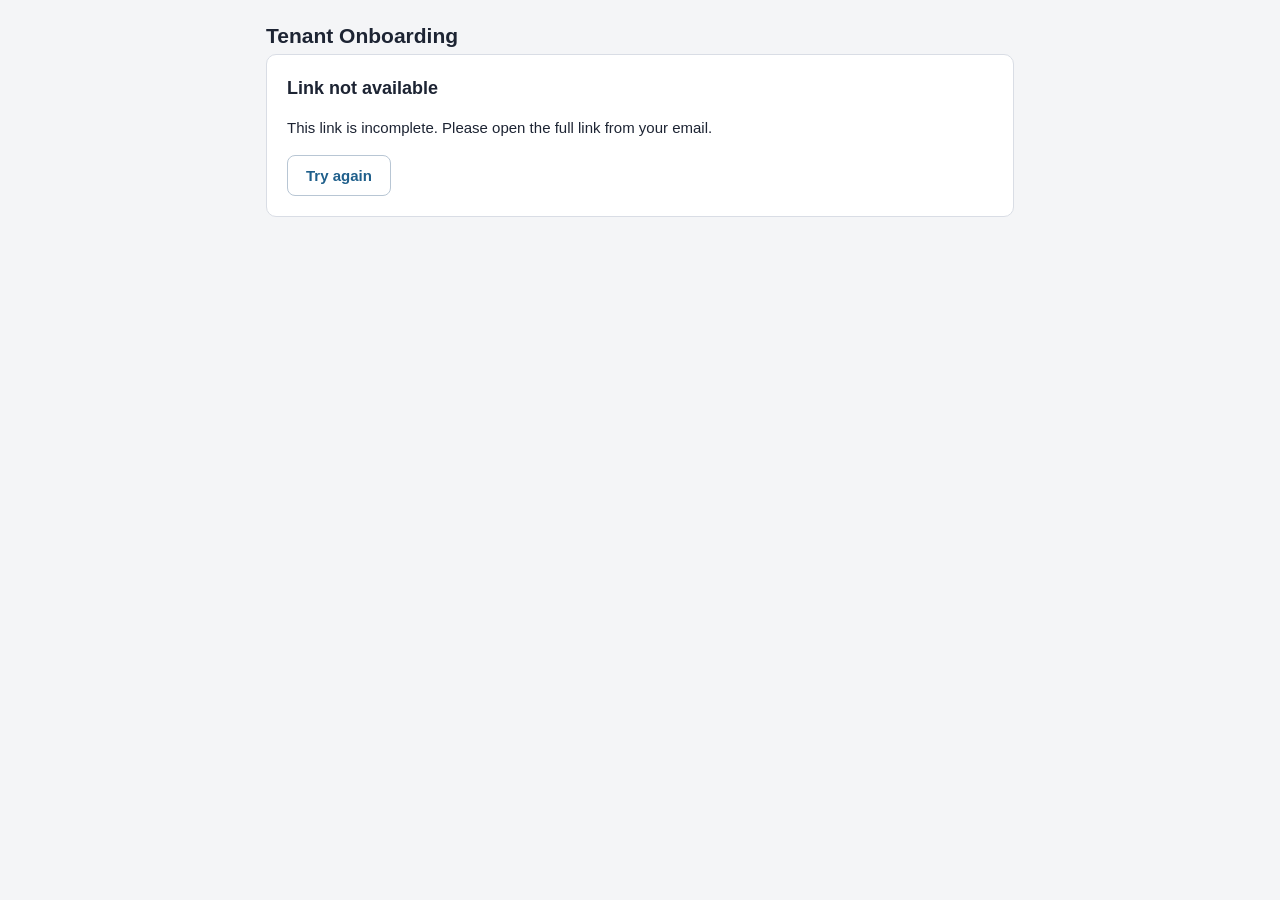
==== tenant-onboarding/index.html @ 8693264f "added tenant onboarding" ====
<!DOCTYPE html>
<html lang="en">
<head>
<meta charset="utf-8">
<meta name="viewport" content="width=device-width, initial-scale=1">
<meta name="robots" content="noindex, nofollow">
<meta name="referrer" content="no-referrer">
<title>Tenant Onboarding</title>
<link rel="stylesheet" href="assets/app.css">
</head>
<body>
<div class="wrap">
  <header>
    <h1>Tenant Onboarding</h1>
    <p><span id="address"></span><span id="unit-label"></span></p>
  </header>

  <ol class="steps" id="steps" hidden>
    <li>Profile and ID</li><li>Review</li><li>House Rules</li><li>Contract</li><li>Done</li>
  </ol>

  <section id="v-loading" class="card"><p class="muted"><span class="spinner"></span>Loading…</p></section>

  <section id="v-error" class="card" hidden>
    <h2>Link not available</h2>
    <p id="error-text"></p>
    <div class="actions"><button class="btn secondary" type="button" onclick="load()">Try again</button></div>
  </section>

  <!-- Step 1: Profile and ID -->
  <section id="v-profile" hidden>
    <div class="card notice" id="resubmit-box" hidden>
      <b>The lessor asked you to update your submission:</b>
      <p id="resubmit-text" style="margin:6px 0 0"></p>
    </div>
    <form id="profile-form" class="card" novalidate>
      <h2>Your profile</h2>
      <div class="privacy" id="privacy"></div>
      <p class="muted" style="margin-top:0">Email on file: <b id="email"></b></p>

      <div class="grid">
        <label class="f full">Full legal name <span class="opt">(as shown on your ID)</span>
          <input type="text" name="FullName" required maxlength="120" autocomplete="name"></label>
        <label class="f">Nationality
          <input type="text" name="Nationality" required maxlength="60" value="Filipino"></label>
        <label class="f">Mobile number
          <input type="tel" name="Mobile" required maxlength="20" placeholder="09XX XXX XXXX" autocomplete="tel"></label>
        <label class="f full">Permanent or provincial address
          <input type="text" name="PermanentAddress" required maxlength="300" autocomplete="street-address">
          <div class="hint">This address appears in the Contract of Lease.</div></label>
        <label class="f">Occupation
          <input type="text" name="Occupation" required maxlength="100"></label>
        <label class="f">Employer or school <span class="opt">(optional)</span>
          <input type="text" name="EmployerOrSchool" maxlength="150"></label>
        <label class="f">Number of occupants <span class="opt">(including you)</span>
          <input type="number" name="OccupantsCount" required min="1" max="10" value="1" inputmode="numeric"></label>
        <label class="f full">Names of other occupants <span class="opt">(if any)</span>
          <textarea name="OtherOccupants" maxlength="500" placeholder="One name per line"></textarea></label>
      </div>

      <h3>Emergency contact</h3>
      <div class="grid">
        <label class="f">Name
          <input type="text" name="EmergencyName" required maxlength="120"></label>
        <label class="f">Relationship
          <input type="text" name="EmergencyRelationship" required maxlength="60" placeholder="e.g., Mother"></label>
        <label class="f">Mobile number
          <input type="tel" name="EmergencyMobile" required maxlength="20"></label>
      </div>

      <h3>Valid ID</h3>
      <div class="grid">
        <label class="f">ID type
          <select name="IDType" required><option value="">Choose…</option></select></label>
        <label class="f">Expiry date <span class="opt">(leave blank if none)</span>
          <input type="date" name="IDExpiry"></label>
        <label class="f full">Photo or scan of the ID
          <input type="file" name="IDFile" accept="image/jpeg,image/png,application/pdf" style="margin-top:6px">
          <div class="hint" id="id-hint"></div></label>
      </div>

      <label class="check"><input type="checkbox" name="LegalAgeConfirmed"> <span>I am at least 18 years old.</span></label>
      <label class="check"><input type="checkbox" name="Consent"> <span>I have read the privacy notice above and consent to the processing of my information for these purposes.</span></label>

      <div class="actions"><button class="btn" type="submit">Submit for review</button></div>
      <div class="msg" data-msg hidden></div>
    </form>
  </section>

  <!-- Step 2: Waiting for review -->
  <section id="v-review" class="card" hidden>
    <h2>Submitted for review</h2>
    <p>Thank you. The lessor will review your details and valid ID. You will receive an email when you can continue to the House Rules and Contract of Lease, using this same link.</p>
  </section>

  <!-- Step 3: House Rules -->
  <section id="v-rules" hidden>
    <div class="card"><h2>House Rules</h2>
      <p class="muted" style="margin:0">Please read the House Rules and Utility Billing Policy in full. They form part of your Contract of Lease.</p></div>
    <div class="docview" id="rules-doc"></div>
    <form id="rules-form" class="card" novalidate>
      <label class="check"><input type="checkbox" name="agree"> <span>I have read and understood the House Rules and Utility Billing Policy and agree to be bound by them.</span></label>
      <label class="f">Type your full name to confirm
        <input type="text" name="typedName" maxlength="120" autocomplete="off">
        <div class="hint">Exactly as in your profile: <b class="js-fullname"></b></div></label>
      <div class="actions"><button class="btn" type="submit">Accept House Rules</button></div>
      <div class="msg" data-msg hidden></div>
    </form>
  </section>

  <!-- Step 4: Contract -->
  <section id="v-contract" hidden>
    <div class="card"><h2>Contract of Lease</h2>
      <p class="muted" style="margin:0">Please review the contract below. Signing it also signs the acknowledgement in the House Rules you just accepted.</p></div>
    <div class="docview" id="contract-doc"></div>
    <form id="sign-form" class="card" novalidate>
      <h2>Sign electronically</h2>
      <label class="f">Draw your signature</label>
      <div class="sigbox"><canvas id="sig"></canvas><div class="ph" id="sig-ph">Sign here with your finger or mouse</div></div>
      <div class="actions" style="margin-top:6px"><button type="button" class="link" id="sig-clear">Clear signature</button></div>
      <label class="f" style="margin-top:12px">Type your full name
        <input type="text" name="typedName" maxlength="120" autocomplete="off">
        <div class="hint">Exactly as in your profile: <b class="js-fullname"></b></div></label>
      <label class="check"><input type="checkbox" name="agree"> <span>I agree to sign this Contract of Lease and the House Rules acknowledgement electronically, and I understand that my electronic signature is as binding as a handwritten one.</span></label>
      <div class="actions"><button class="btn" type="submit">Sign contract</button></div>
      <div class="msg" data-msg hidden></div>
    </form>
  </section>

  <section id="v-signed" class="card" hidden>
    <div class="done-icon">✓</div>
    <h2>Signed</h2>
    <p>Your signature has been recorded. Once the lessor countersigns, the fully signed Contract of Lease and House Rules will be emailed to <b class="js-email"></b>.</p>
  </section>

  <section id="v-complete" class="card" hidden>
    <div class="done-icon">✓</div>
    <h2>All done</h2>
    <p>Your Contract of Lease has been signed by both parties. A PDF copy was emailed to <b class="js-email"></b>. Please keep it for your records.</p>
  </section>
</div>

<script src="assets/config.js"></script>
<script src="assets/common.js"></script>
<script>
  var VIEWS = ['v-loading', 'v-error', 'v-profile', 'v-review', 'v-rules', 'v-contract', 'v-signed', 'v-complete'];
  var STEP_OF = { INVITED: 0, NEEDS_RESUBMISSION: 0, SUBMITTED: 1, APPROVED: 2, RULES_ACCEPTED: 3, TENANT_SIGNED: 4, COMPLETED: 5 };
  var PROFILE_KEYS = ['FullName', 'Nationality', 'Mobile', 'PermanentAddress', 'Occupation', 'EmployerOrSchool',
    'OccupantsCount', 'OtherOccupants', 'EmergencyName', 'EmergencyRelationship', 'EmergencyMobile', 'IDType', 'IDExpiry'];
  var TOKEN = hashParam('t');
  var state = null, pad = null, idTypesLoaded = false;

  function show(id) { showView(VIEWS, id); }
  function setSteps(status) {
    var cur = STEP_OF[status], lis = $('steps').querySelectorAll('li');
    for (var i = 0; i < lis.length; i++) lis[i].className = i < cur ? 'done' : (i === cur ? 'current' : '');
    $('steps').hidden = false;
  }
  function showError(text) { $('steps').hidden = true; $('error-text').textContent = text; show('v-error'); }
  function setAll(sel, text) {
    Array.prototype.forEach.call(document.querySelectorAll(sel), function (el) { el.textContent = text; });
  }

  function load() {
    show('v-loading');
    if (!/^[a-f0-9]{64}$/.test(TOKEN)) { showError('This link is incomplete. Please open the full link from your email.'); return; }
    api('getState', { token: TOKEN }).then(function (s) { state = s; render(); },
      function (e) { showError(errText(e)); });
  }

  function render() {
    var s = state;
    $('address').textContent = s.address || '';
    $('unit-label').textContent = s.unit ? ' · Unit ' + s.unit : '';
    setAll('.js-email', s.email);
    setAll('.js-fullname', s.fullName);
    setSteps(s.status);

    if (s.status === 'INVITED' || s.status === 'NEEDS_RESUBMISSION') {
      var f = $('profile-form');
      $('privacy').innerHTML = s.privacyHtml;   // built server-side with values escaped
      $('email').textContent = s.email;
      if (!idTypesLoaded) {
        var sel = f.elements.IDType;
        s.idTypes.forEach(function (t) { var o = document.createElement('option'); o.value = t; o.textContent = t; sel.appendChild(o); });
        idTypesLoaded = true;
      }
      PROFILE_KEYS.forEach(function (k) {
        if (s.profile && s.profile[k] != null && s.profile[k] !== '') f.elements[k].value = s.profile[k];
      });
      $('resubmit-box').hidden = !s.reviewNote;
      $('resubmit-text').textContent = s.reviewNote || '';
      $('id-hint').textContent = s.hasIdFile
        ? 'Your ID is already on file. Upload a new one only if the lessor asked you to, or if you want to replace it.'
        : 'JPG, PNG, or PDF, up to 5 MB. Make sure your name, photo, and ID number are readable.';
      show('v-profile');
    } else if (s.status === 'SUBMITTED') {
      show('v-review');
    } else if (s.status === 'APPROVED') {
      injectDocCss(s.docCss);
      $('rules-doc').innerHTML = s.rulesHtml;
      show('v-rules');
    } else if (s.status === 'RULES_ACCEPTED') {
      injectDocCss(s.docCss);
      $('contract-doc').innerHTML = s.contractHtml;
      show('v-contract');
      if (!pad) {
        pad = new SigPad($('sig'), function (ink) { $('sig-ph').hidden = ink; });
        $('sig-clear').addEventListener('click', function () { pad.clear(); });
        window.addEventListener('resize', function () { if (pad && !pad.hasInk) pad.resize(); });
      }
      pad.resize();
    } else if (s.status === 'TENANT_SIGNED') {
      show('v-signed');
    } else if (s.status === 'COMPLETED') {
      show('v-complete');
    } else {
      showError('This link is not available.');
    }
  }

  $('profile-form').addEventListener('submit', function (ev) {
    ev.preventDefault();
    var f = ev.target;
    formMsg(f, '');
    var req = f.querySelectorAll('[required]');
    for (var i = 0; i < req.length; i++) {
      if (!String(req[i].value).trim()) {
        var label = req[i].closest('label').childNodes[0].textContent.trim();
        req[i].focus();
        return formMsg(f, 'Please fill in: ' + label + '.');
      }
    }
    var p = {};
    PROFILE_KEYS.forEach(function (k) { p[k] = String(f.elements[k].value).trim(); });
    p.LegalAgeConfirmed = f.elements.LegalAgeConfirmed.checked;
    p.Consent = f.elements.Consent.checked;
    if (+p.OccupantsCount > 1 && !p.OtherOccupants) return formMsg(f, 'Please list the names of the other occupants.');
    if (!p.LegalAgeConfirmed) return formMsg(f, 'Please confirm that you are at least 18 years old.');
    if (!p.Consent) return formMsg(f, 'Please read the privacy notice and give your consent to continue.');

    var fl = f.elements.IDFile.files[0];
    if (!fl && !state.hasIdFile) return formMsg(f, 'Please upload a photo or scan of your valid ID.');
    if (fl && fl.size > state.maxIdBytes) return formMsg(f, 'The ID file is larger than 5 MB. Please use a smaller photo.');
    if (fl && !/^(image\/jpeg|image\/png|application\/pdf)$/.test(fl.type)) return formMsg(f, 'The ID must be a JPG, PNG, or PDF file.');
    if (p.IDExpiry && new Date(p.IDExpiry) < new Date()) return formMsg(f, 'This ID appears to be expired. Please use a valid, unexpired ID.');

    busy(f, true, fl ? 'Uploading…' : 'Submitting…');
    (fl ? readFileBase64(fl) : Promise.resolve(null))
      .then(function (file) { return api('submitProfile', { token: TOKEN, profile: p, file: file }); })
      .then(function () { busy(f, false); load(); }, function (e) { busy(f, false); formMsg(f, errText(e)); });
  });

  $('rules-form').addEventListener('submit', function (ev) {
    ev.preventDefault();
    var f = ev.target;
    formMsg(f, '');
    if (!f.elements.agree.checked) return formMsg(f, 'Please tick the box to confirm you agree to the House Rules.');
    if (!f.elements.typedName.value.trim()) return formMsg(f, 'Please type your full name.');
    busy(f, true);
    api('acceptRules', { token: TOKEN, typedName: f.elements.typedName.value })
      .then(function () { busy(f, false); load(); }, function (e) { busy(f, false); formMsg(f, errText(e)); });
  });

  $('sign-form').addEventListener('submit', function (ev) {
    ev.preventDefault();
    var f = ev.target;
    formMsg(f, '');
    if (!pad || !pad.hasInk) return formMsg(f, 'Please draw your signature in the box.');
    if (!f.elements.typedName.value.trim()) return formMsg(f, 'Please type your full name.');
    if (!f.elements.agree.checked) return formMsg(f, 'Please tick the box to agree to sign electronically.');
    busy(f, true, 'Signing…');
    api('signContract', { token: TOKEN, typedName: f.elements.typedName.value,
                          signature: pad.toDataURL(), userAgent: navigator.userAgent })
      .then(function () { busy(f, false); load(); }, function (e) { busy(f, false); formMsg(f, errText(e)); });
  });

  load();
</script>
</body>
</html>
---- tenant-onboarding/assets/app.css ----
:root{--ink:#1d2433;--muted:#5b6475;--line:#d9dde5;--bg:#f4f5f7;--card:#fff;--accent:#1f5f8b;
      --ok:#1f6b3a;--okbg:#e8f5ec;--err:#a3261f;--errbg:#fdecea;--warn:#7a5300;--warnbg:#fff6e0;}
*{box-sizing:border-box}
[hidden]{display:none !important}
body{margin:0;background:var(--bg);color:var(--ink);font:15px/1.5 -apple-system,"Segoe UI",Roboto,Helvetica,Arial,sans-serif;-webkit-text-size-adjust:100%}
.wrap{max-width:780px;margin:0 auto;padding:20px 16px 56px}
header h1{font-size:21px;margin:0}
header p{margin:2px 0 0;color:var(--muted);font-size:13px}
.steps{display:flex;gap:6px;margin:18px 0;padding:0;list-style:none}
.steps li{flex:1 1 0;font-size:12px;color:var(--muted);border-top:3px solid var(--line);padding-top:6px;min-width:0}
.steps li.done{border-color:var(--ok);color:var(--ok)}
.steps li.current{border-color:var(--accent);color:var(--ink);font-weight:600}
.card{background:var(--card);border:1px solid var(--line);border-radius:10px;padding:20px;margin-bottom:16px}
.card h2{font-size:18px;margin:0 0 12px}
.card h3{font-size:15px;margin:20px 0 8px}
.muted{color:var(--muted)}
.grid{display:grid;grid-template-columns:1fr 1fr;gap:12px 16px}
.grid .full{grid-column:1/-1}
@media (max-width:600px){.grid{grid-template-columns:1fr}.steps li{font-size:11px}.card{padding:16px}}
label.f{display:block;font-size:13px;font-weight:600}
label.f span.opt{font-weight:400;color:var(--muted)}
input[type=text],input[type=tel],input[type=email],input[type=number],input[type=date],input[type=password],select,textarea{
  display:block;width:100%;margin-top:4px;padding:10px;border:1px solid #c4cad4;border-radius:7px;
  font:inherit;font-size:16px;background:#fff;color:var(--ink)}
textarea{min-height:64px;resize:vertical}
input:focus,select:focus,textarea:focus{outline:2px solid #9cc3e0;border-color:var(--accent)}
.hint{font-size:12px;color:var(--muted);font-weight:400;margin-top:3px}
.check{display:flex;gap:10px;align-items:flex-start;margin:10px 0;font-size:14px}
.check input{margin-top:3px;width:20px;height:20px;flex:none}
.privacy{background:#f7f9fb;border:1px solid var(--line);border-radius:8px;padding:12px 14px;font-size:13px;margin-bottom:16px}
.privacy p{margin:0 0 6px}
button{font:inherit}
.btn{display:inline-block;background:var(--accent);color:#fff;border:0;border-radius:8px;padding:12px 18px;font-weight:600;font-size:15px;line-height:1;cursor:pointer;text-decoration:none}
.btn:disabled{opacity:.55;cursor:default}
.btn.secondary{background:#fff;color:var(--accent);border:1px solid #b8c6d4}
.btn.ok{background:var(--ok)}
.btn.warn{background:#8a5a00}
.btn.danger{background:#fff;color:var(--err);border:1px solid #e3b5b1}
.btn.small{padding:8px 12px;font-size:14px}
button.link{background:none;border:0;color:var(--accent);cursor:pointer;padding:0;text-decoration:underline}
.actions{margin-top:16px;display:flex;align-items:center;gap:10px;flex-wrap:wrap}
.msg{border-radius:8px;padding:10px 12px;font-size:14px;margin-top:12px}
.msg.err{background:var(--errbg);color:var(--err)}
.msg.ok{background:var(--okbg);color:var(--ok)}
.notice{background:var(--warnbg);border-color:#efd9a6;color:var(--warn)}
.docview{background:#fff;border:1px solid var(--line);border-radius:10px;padding:28px 30px;margin-bottom:16px;overflow-x:auto}
@media (max-width:600px){.docview{padding:18px 14px}.docview .doc{font-size:11pt}}
.sigbox{position:relative;margin-top:6px}
.sigbox canvas{display:block;width:100%;height:170px;border:1.5px dashed #9aa3b2;border-radius:8px;background:#fcfcfd;touch-action:none;cursor:crosshair}
.sigbox .ph{position:absolute;left:0;right:0;top:50%;transform:translateY(-50%);text-align:center;color:#a3aab6;pointer-events:none;font-size:14px}
.done-icon{font-size:34px;line-height:1;color:var(--ok);margin-bottom:6px}
.spinner{display:inline-block;width:16px;height:16px;border:2px solid #c4cad4;border-top-color:var(--accent);border-radius:50%;animation:spin .8s linear infinite;vertical-align:-3px;margin-right:8px}
@keyframes spin{to{transform:rotate(360deg)}}

/* Admin */
.topbar{display:flex;align-items:center;justify-content:space-between;gap:10px;flex-wrap:wrap;margin-bottom:14px}
.tlist{list-style:none;margin:0;padding:0}
.tlist li{background:#fff;border:1px solid var(--line);border-radius:10px;padding:14px 16px;margin-bottom:10px;cursor:pointer;display:flex;justify-content:space-between;align-items:center;gap:10px}
.tlist li:active{background:#f3f6f9}
.tlist .nm{font-weight:600}
.tlist .sub{font-size:13px;color:var(--muted)}
.badge{display:inline-block;border-radius:999px;padding:3px 10px;font-size:12px;font-weight:600;white-space:nowrap;background:#eef2f7;color:#3b4658}
.badge.act{background:#fff1d6;color:#7a5300}
.badge.ok{background:var(--okbg);color:var(--ok)}
.badge.off{background:#f1f1f1;color:#888}
table.kv{border-collapse:collapse;width:100%;font-size:14px}
table.kv td{border-bottom:1px solid #e9ecf0;padding:7px 4px;vertical-align:top}
table.kv td.k{color:var(--muted);width:40%}
img.idimg{max-width:100%;border:1px solid var(--line);border-radius:8px;display:block}
.linkbox{font:13px ui-monospace,Menlo,monospace;word-break:break-all;background:#f7f9fb;border:1px solid var(--line);border-radius:8px;padding:10px;margin-top:8px}
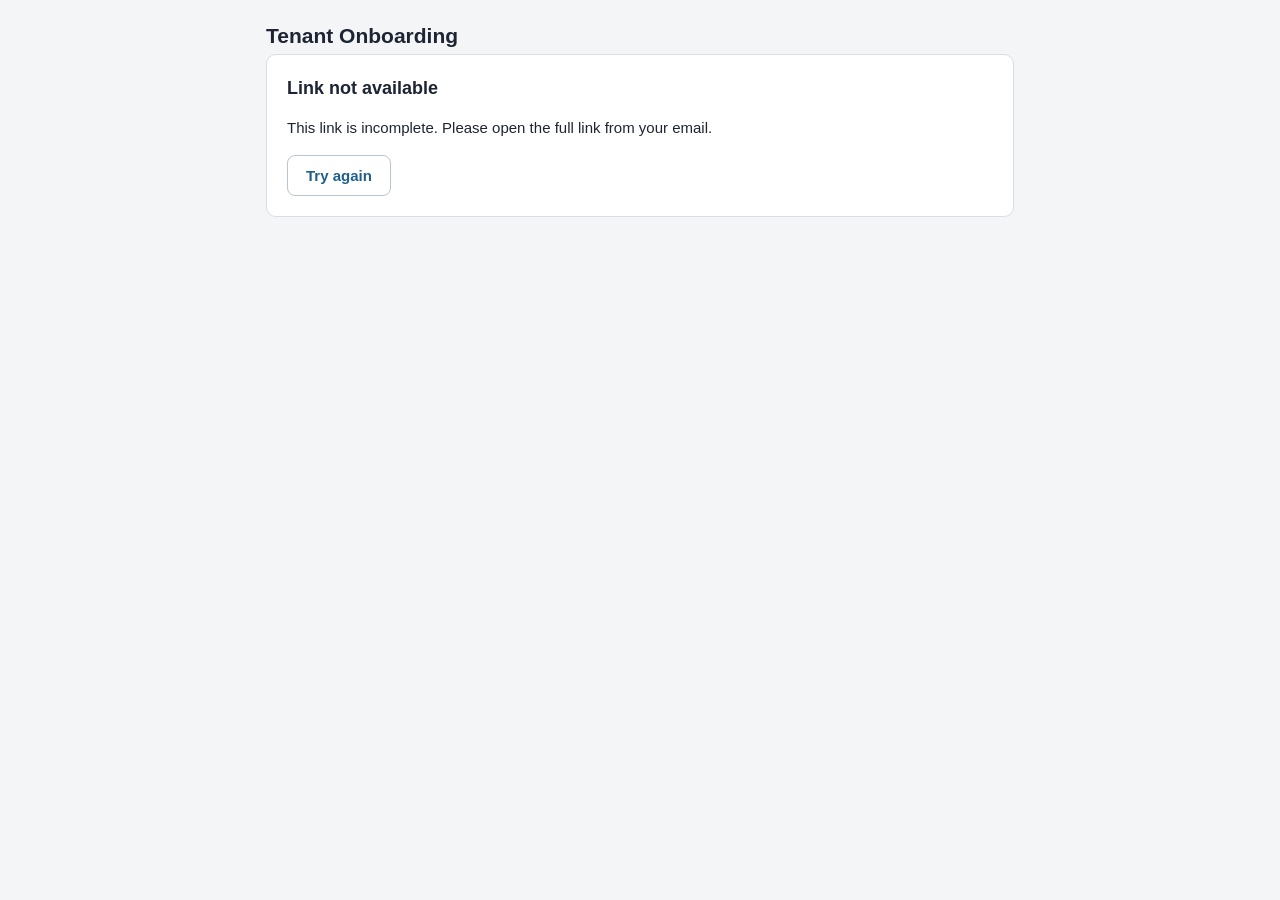
==== commit e8cca04e: "updated tenant onboarding app" ====
--- a/tenant-onboarding/index.html
+++ b/tenant-onboarding/index.html
@@ -6,7 +6,7 @@
 <meta name="robots" content="noindex, nofollow">
 <meta name="referrer" content="no-referrer">
 <title>Tenant Onboarding</title>
-<link rel="stylesheet" href="assets/app.css">
+<link rel="stylesheet" href="assets/app.css?v=4">
 </head>
 <body>
 <div class="wrap">
@@ -36,7 +36,7 @@
     <form id="profile-form" class="card" novalidate>
       <h2>Your profile</h2>
       <div class="privacy" id="privacy"></div>
-      <p class="muted" style="margin-top:0">Email on file: <b id="email"></b></p>
+      <p class="muted" style="margin-top:0" id="email-line">Email on file: <b id="email"></b></p>
 
       <div class="grid">
         <label class="f full">Full legal name <span class="opt">(as shown on your ID)</span>
@@ -90,7 +90,7 @@
   <!-- Step 2: Waiting for review -->
   <section id="v-review" class="card" hidden>
     <h2>Submitted for review</h2>
-    <p>Thank you. The lessor will review your details and valid ID. You will receive an email when you can continue to the House Rules and Contract of Lease, using this same link.</p>
+    <p>Thank you. The lessor will review your details and valid ID. You will be notified <span class="js-via"></span> when you can continue to the House Rules and Contract of Lease, using this same link.</p>
   </section>
 
   <!-- Step 3: House Rules -->
@@ -130,18 +130,20 @@
   <section id="v-signed" class="card" hidden>
     <div class="done-icon">✓</div>
     <h2>Signed</h2>
-    <p>Your signature has been recorded. Once the lessor countersigns, the fully signed Contract of Lease and House Rules will be emailed to <b class="js-email"></b>.</p>
+    <p>Your signature has been recorded. Once the lessor countersigns, you will be notified <span class="js-via"></span>, and you can download the fully signed Contract of Lease and House Rules from this same link.</p>
   </section>
 
   <section id="v-complete" class="card" hidden>
     <div class="done-icon">✓</div>
     <h2>All done</h2>
-    <p>Your Contract of Lease has been signed by both parties. A PDF copy was emailed to <b class="js-email"></b>. Please keep it for your records.</p>
+    <p>Your Contract of Lease has been signed by both parties.<span id="emailed-note"> A PDF copy was also emailed to <b class="js-email"></b>.</span> Please download and keep a copy for your records.</p>
+    <div class="actions"><button class="btn" type="button" id="btn-pdf">Download signed contract (PDF)</button></div>
+    <div class="msg" id="pdf-msg" hidden></div>
   </section>
 </div>
 
-<script src="assets/config.js"></script>
-<script src="assets/common.js"></script>
+<script src="assets/config.js?v=4"></script>
+<script src="assets/common.js?v=4"></script>
 <script>
   var VIEWS = ['v-loading', 'v-error', 'v-profile', 'v-review', 'v-rules', 'v-contract', 'v-signed', 'v-complete'];
   var STEP_OF = { INVITED: 0, NEEDS_RESUBMISSION: 0, SUBMITTED: 1, APPROVED: 2, RULES_ACCEPTED: 3, TENANT_SIGNED: 4, COMPLETED: 5 };
@@ -173,7 +175,10 @@
     $('address').textContent = s.address || '';
     $('unit-label').textContent = s.unit ? ' · Unit ' + s.unit : '';
     setAll('.js-email', s.email);
+    setAll('.js-via', s.hasEmail ? 'by email at ' + s.email : 'by message from the lessor');
     setAll('.js-fullname', s.fullName);
+    $('email-line').hidden = !s.hasEmail;
+    $('emailed-note').hidden = !s.hasEmail;
     setSteps(s.status);
 
     if (s.status === 'INVITED' || s.status === 'NEEDS_RESUBMISSION') {
@@ -275,6 +280,23 @@
       .then(function () { busy(f, false); load(); }, function (e) { busy(f, false); formMsg(f, errText(e)); });
   });
 
+  /* Download the signed PDF. On iPhones a new tab is opened first so Safari does not block it. */
+  $('btn-pdf').addEventListener('click', function () {
+    var b = this, m = $('pdf-msg');
+    var w = window.open('', '_blank');
+    b.disabled = true; b.textContent = 'Preparing…'; m.hidden = true;
+    api('getSignedPdf', { token: TOKEN }).then(function (d) {
+      var url = URL.createObjectURL(base64ToBlob(d.base64, 'application/pdf'));
+      if (w) { w.location.href = url; }
+      else { var a = document.createElement('a'); a.href = url; a.download = d.name || 'Contract.pdf'; a.click(); }
+      b.disabled = false; b.textContent = 'Download signed contract (PDF)';
+    }, function (e) {
+      if (w) w.close();
+      b.disabled = false; b.textContent = 'Download signed contract (PDF)';
+      m.className = 'msg err'; m.textContent = errText(e); m.hidden = false;
+    });
+  });
+
   load();
 </script>
 </body>
